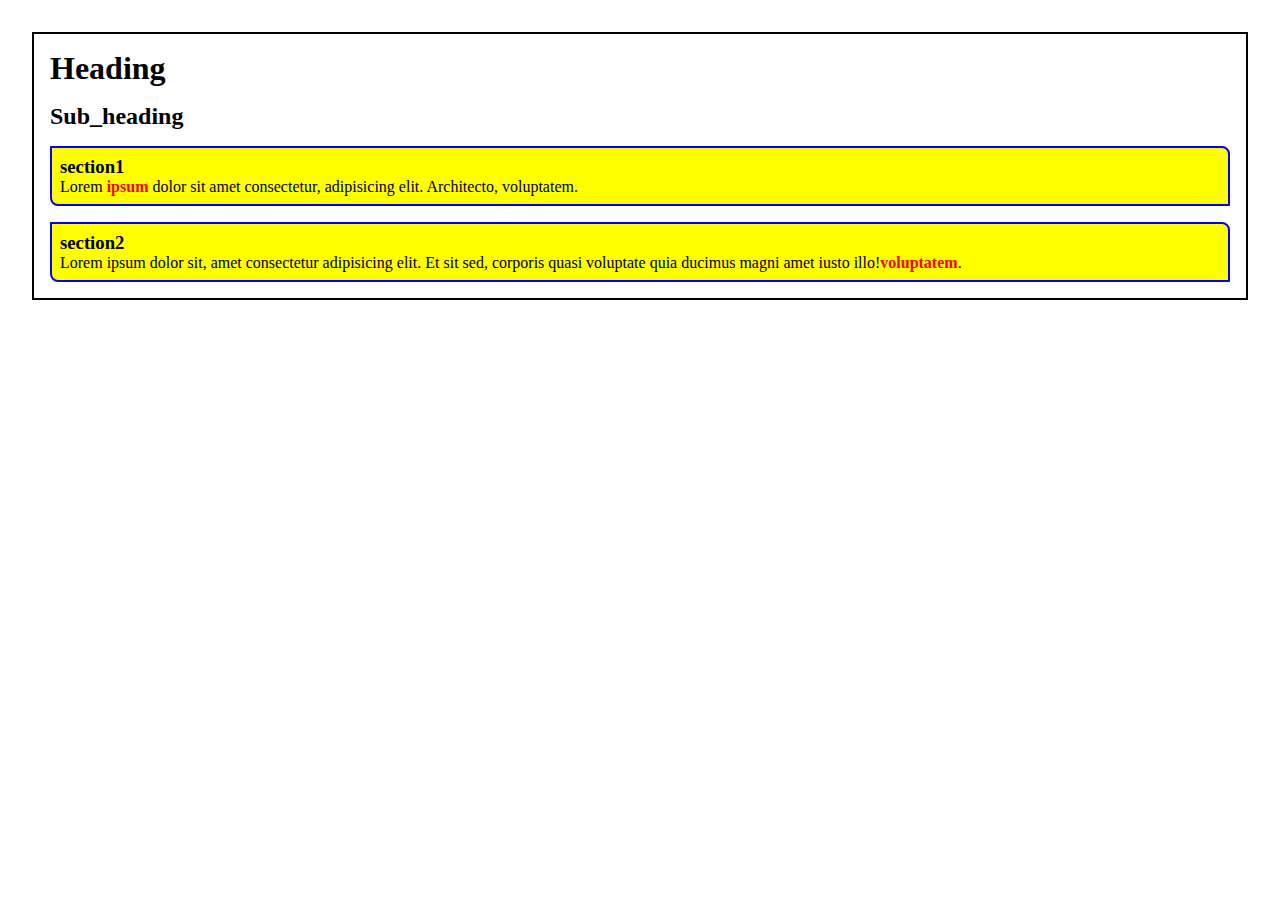
==== index.html @ 266d6a01 "1st commit" ====
<!DOCTYPE html>
<html lang="en">
<head>
    <title>1st</title>
    <link rel="stylesheet" href="style.css">
</head>
<body>
    <div class="container">
        <h1>Heading</h1>
        <h2>Sub_heading</h2>
        <section>
            <h3>section1</h3>
                Lorem <b>ipsum</b> dolor sit amet consectetur, adipisicing elit. Architecto, voluptatem.
            </h3>
        </section>
        <section>
            <h3>section2</h3>
                Lorem ipsum dolor sit, amet consectetur adipisicing elit. Et sit sed, corporis quasi voluptate quia ducimus magni amet iusto illo!<b>voluptatem</b>.
            </h3>
        </section>
    </div>
</body>
</html>
---- style.css ----
* {
    margin: 0;
    padding: 0;
    box-sizing: border-box
}

.container {
    margin: 2rem;
    border: 2px solid black;
    
}

h1, h2, section {
    margin: 1rem;
}

section {
    border: 2px solid blue;
    border-radius: 0 0.5rem; /* left and right */
    /* margin-bottom: 3rem; */
    padding: 0.5em;
    background-color: yellow;
    /* background: ;  can put the image on background*/
}

/* this b tax inside of section tax */
section > b {
    color:  red;
}
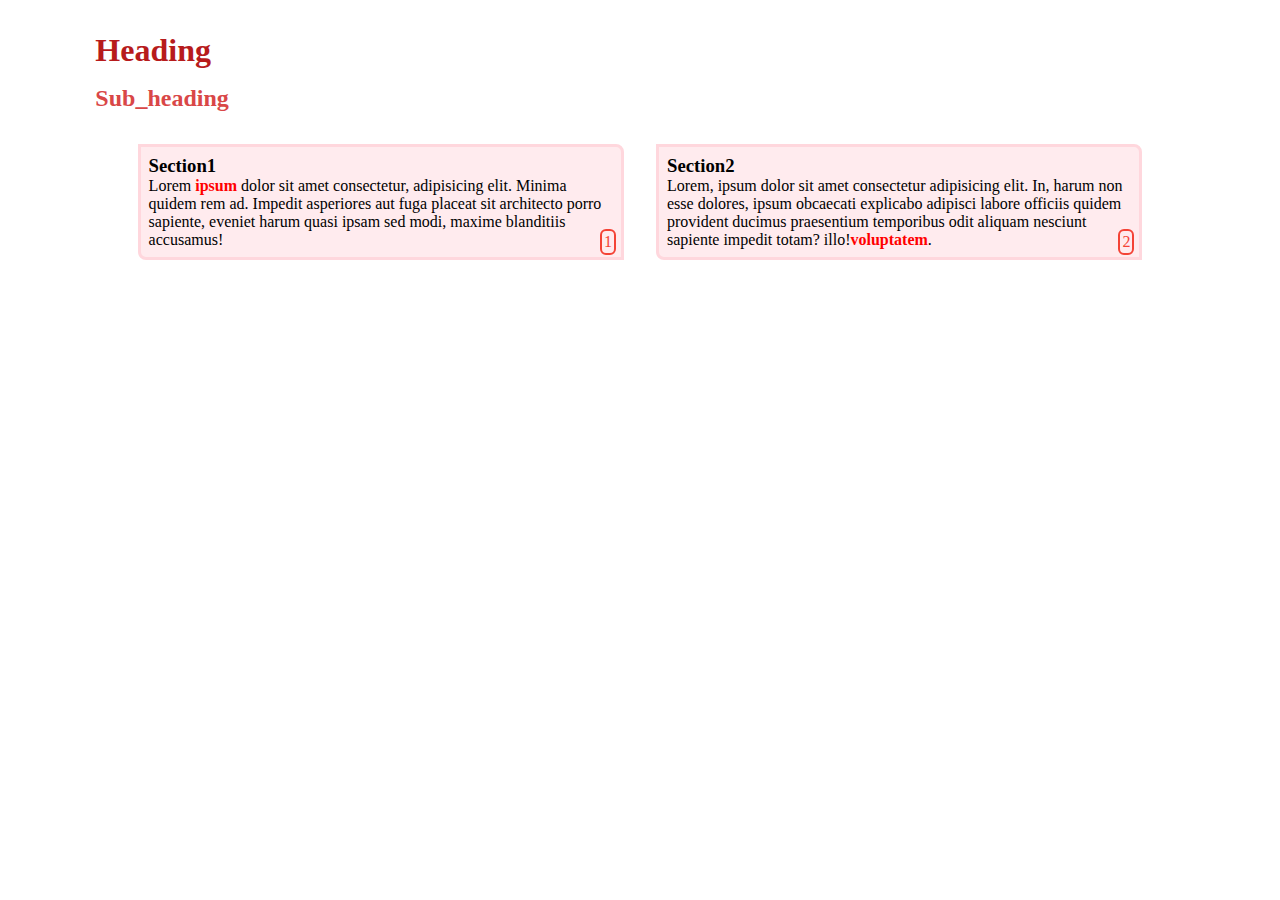
==== commit 30a84cc6: "2nd commit" ====
--- a/index.html
+++ b/index.html
@@ -8,16 +8,18 @@
     <div class="container">
         <h1>Heading</h1>
         <h2>Sub_heading</h2>
+        <div class="card">
         <section>
-            <h3>section1</h3>
-                Lorem <b>ipsum</b> dolor sit amet consectetur, adipisicing elit. Architecto, voluptatem.
-            </h3>
+            <h3>Section1</h3>
+                Lorem <b>ipsum</b> dolor sit amet consectetur, adipisicing elit. Minima quidem rem ad. Impedit asperiores aut fuga placeat sit architecto porro sapiente, eveniet harum quasi ipsam sed modi, maxime blanditiis accusamus!
+                <span class="card-id">1</span>
         </section>
         <section>
-            <h3>section2</h3>
-                Lorem ipsum dolor sit, amet consectetur adipisicing elit. Et sit sed, corporis quasi voluptate quia ducimus magni amet iusto illo!<b>voluptatem</b>.
-            </h3>
+            <h3>Section2</h3>
+                Lorem, ipsum dolor sit amet consectetur adipisicing elit. In, harum non esse dolores, ipsum obcaecati explicabo adipisci labore officiis quidem provident ducimus praesentium temporibus odit aliquam nesciunt sapiente impedit totam? illo!<b>voluptatem</b>.
+                <span class="card-id">2</span>
         </section>
+        </div>
     </div>
 </body>
 </html>--- a/style.css
+++ b/style.css
@@ -6,8 +6,22 @@
 
 .container {
     margin: 2rem;
-    border: 2px solid black;
-    
+    /* border: 2px solid black; */
+}
+
+.card {
+    display: flex;
+    justify-content: center;
+}
+
+h1 {
+    color: #B71B1C;
+    transform: translateX(4%);
+}
+
+h2 {
+    color: #D94747;
+    transform: translateX(4%);
 }
 
 h1, h2, section {
@@ -15,12 +29,26 @@
 }
 
 section {
-    border: 2px solid blue;
+    width: 40%;
+    border: 3px solid #FFD7DD;
     border-radius: 0 0.5rem; /* left and right */
     /* margin-bottom: 3rem; */
     padding: 0.5em;
-    background-color: yellow;
+    background-color: #FFEBEE;
     /* background: ;  can put the image on background*/
+    position: relative;
+}
+
+.card-id {
+    color: #F44336;
+    position: absolute;
+    bottom: 2px;
+    right: 5px;
+    padding: 2px 2px;
+    border: 2px solid #F44336;
+    border-radius: 6px;
+
+
 }
 
 /* this b tax inside of section tax */
